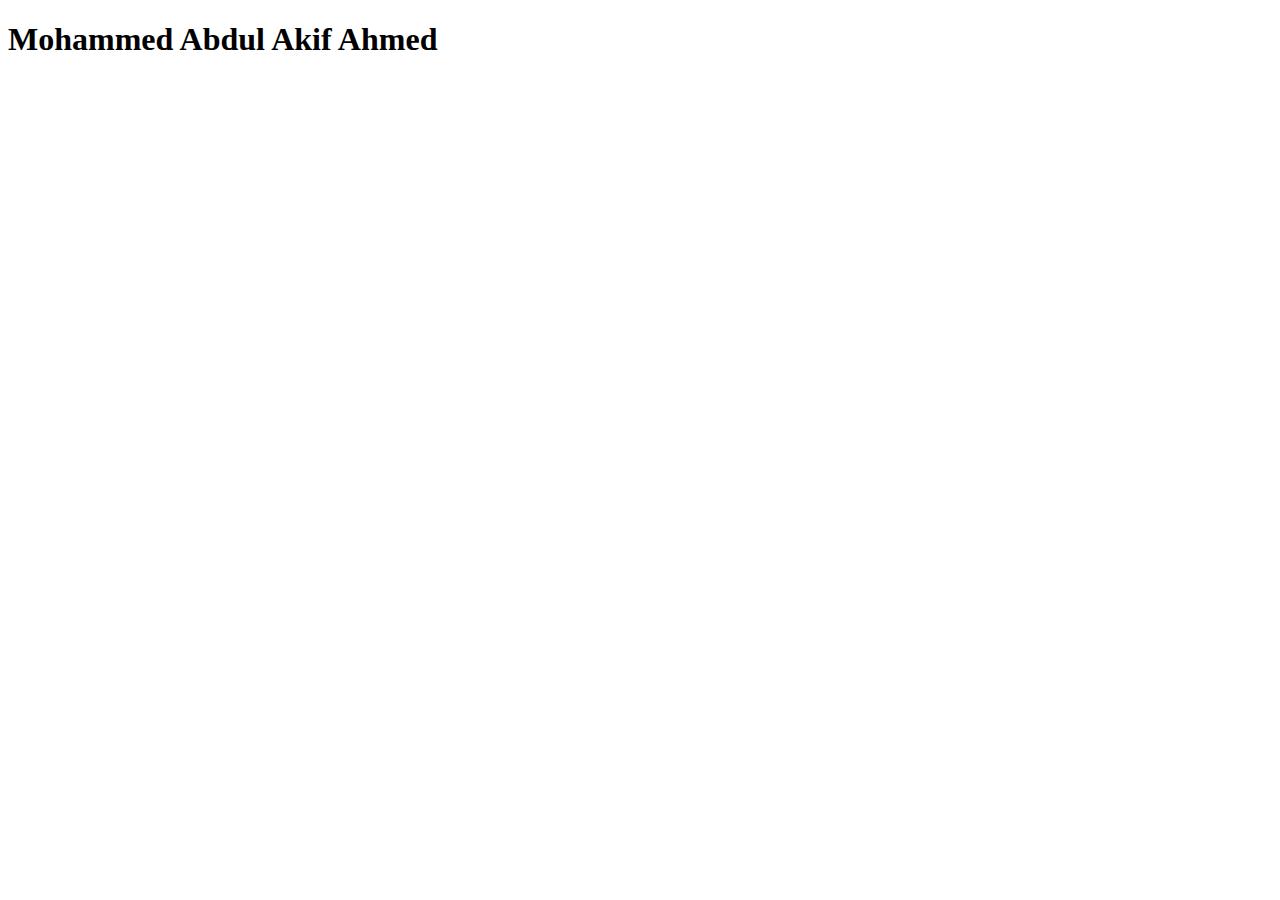
==== index.html @ 27653d64 "friendship-match" ====
<!DOCTYPE html>
<html lang="en">
<head>
          <meta charset="UTF-8">
          <meta name="viewport" content="width=device-width, initial-scale=1.0">
          <title>Document</title>
</head>
<body>
          <h1>Mohammed Abdul Akif Ahmed</h1>
       
          <script src="friendship-match.js"></script>
</body>
</html>
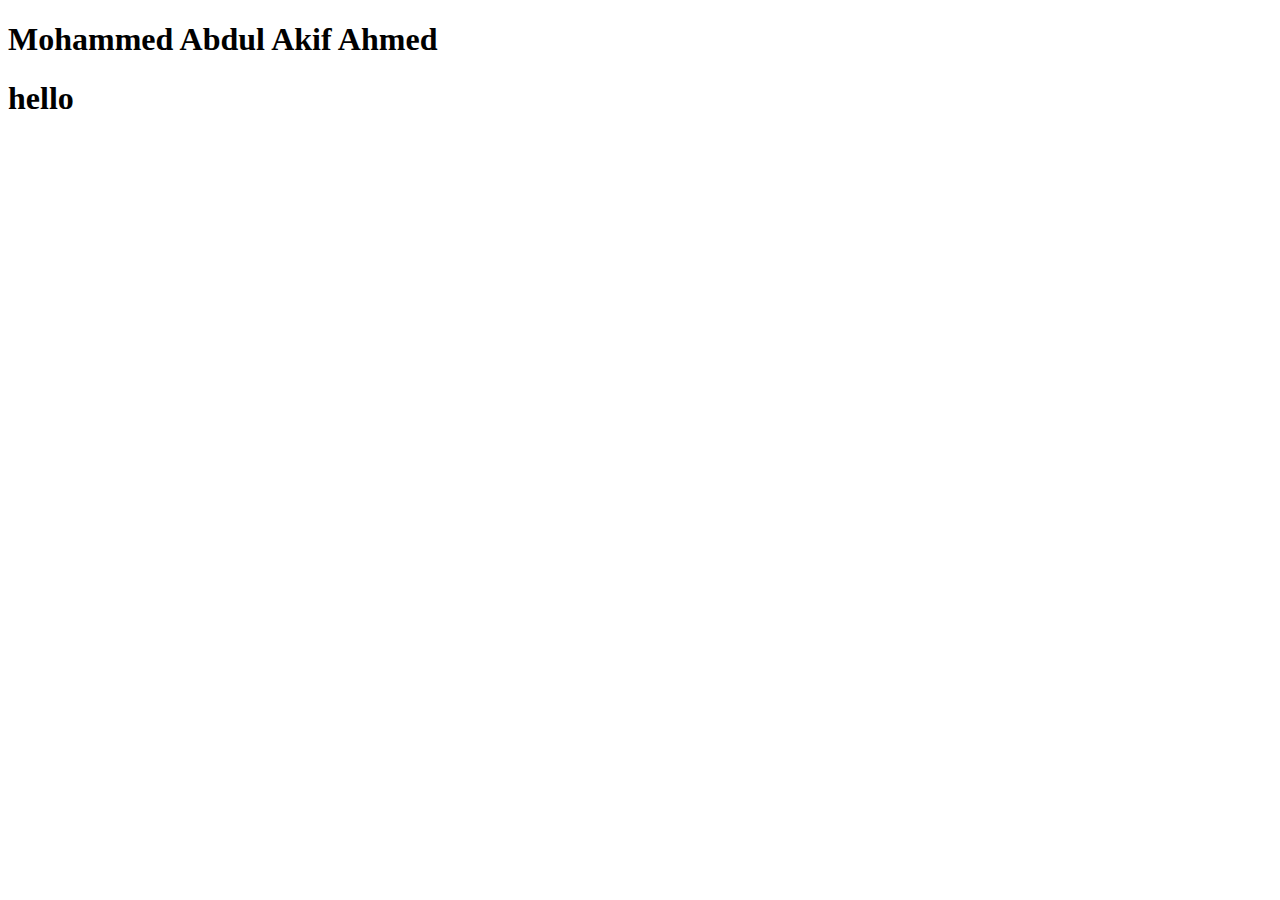
==== commit b8c16b2f: "add on project 2" ====
--- a/index.html
+++ b/index.html
@@ -8,6 +8,7 @@
 <body>
           <h1>Mohammed Abdul Akif Ahmed</h1>
        
-          <script src="friendship-match.js"></script>
+          <script src="eventlistner.js"></script>
+          <h1 class="heading">hello</h1>
 </body>
 </html>